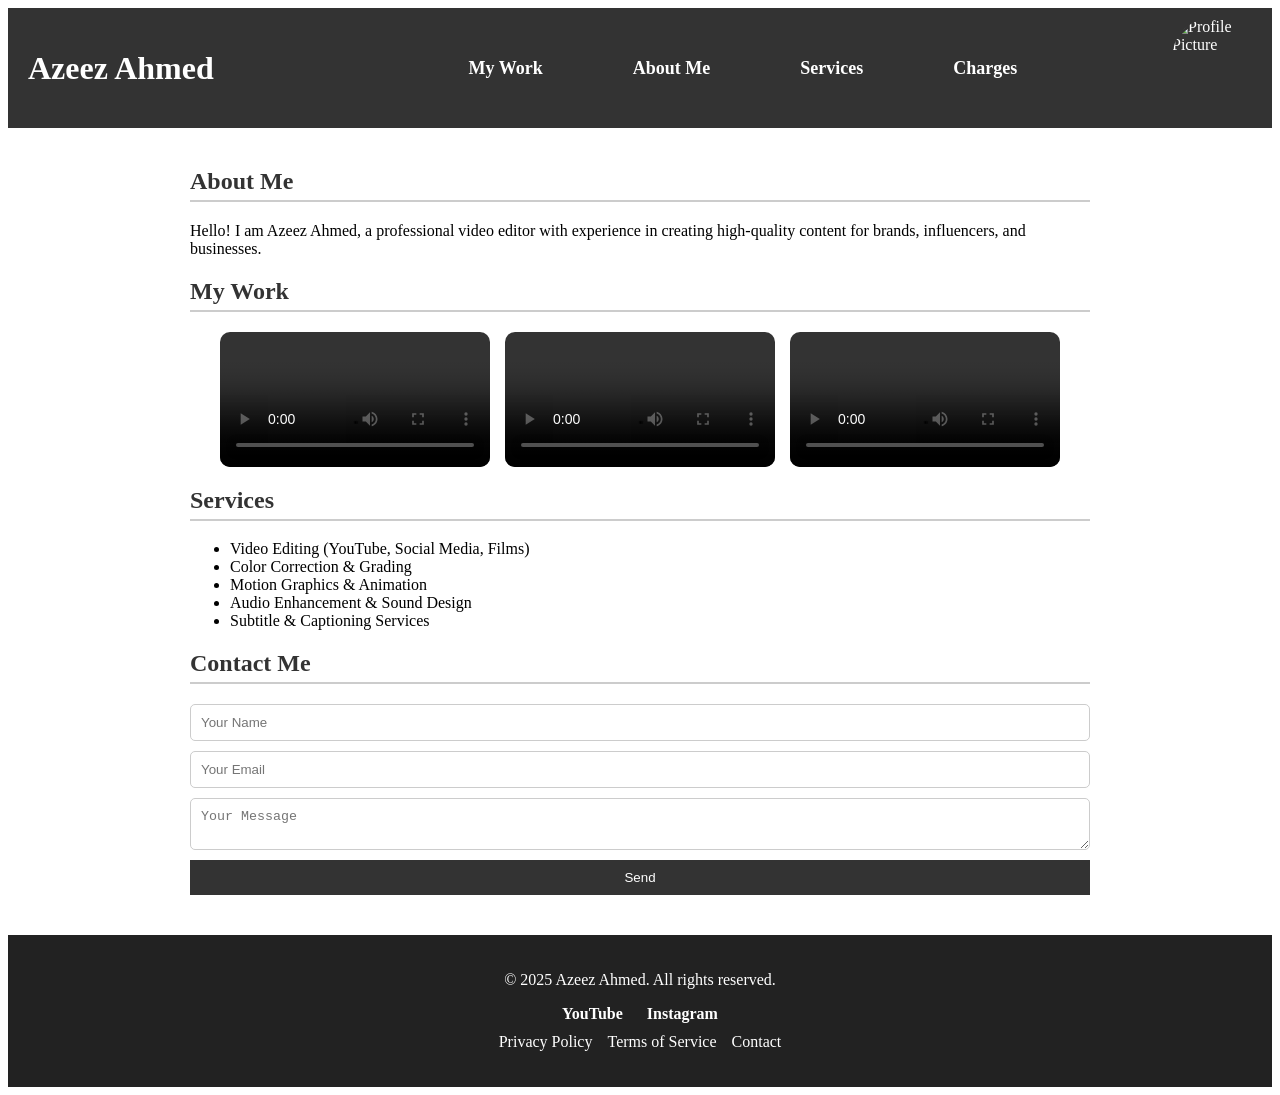
==== basic.html @ 19ea6307 "Basic html and css" ====
<!DOCTYPE html>
<html lang="en">
    <head>
        <meta charset="UTF-8">
        <meta name="viewport" content="width=device-width, initial-scale=1.0">
        <title>Azeez Ahmed</title>
        <link rel="stylesheet" href="basic.css">
    </head>
    <body>
        <header>
            <h1>Azeez Ahmed</h1>
            <nav>
                <ul>
                    <li><a href="#">My Work</a></li>
                    <li><a href="#">About Me</a></li>
                    <li><a href="#">Services</a></li>
                    <li><a href="#">Charges</a></li>
                </ul>
            </nav>
            <img src="Azezz.png" alt="Profile Picture" class="profile-img">
        </header>

        <main>
            <section id="about">
                <h2>About Me</h2>
                <p>Hello! I am Azeez Ahmed, a professional video editor with experience in creating high-quality content for brands, influencers, and businesses.</p>
            </section>
        
            <section id="portfolio">
                <h2>My Work</h2>
                <div class="video-gallery">
                    <video controls>
                        <source src="video1.mp4" type="video/mp4">
                        Your browser does not support the video tag.
                    </video>
                    <video controls>
                        <source src="video2.mp4" type="video/mp4">
                        Your browser does not support the video tag.
                    </video>
                    <video controls>
                        <source src="video3.mp4" type="video/mp4">
                        Your browser does not support the video tag.
                    </video>
                </div>
            </section>
        
            <section id="services">
                <h2>Services</h2>
                <ul>
                    <li>Video Editing (YouTube, Social Media, Films)</li>
                    <li>Color Correction & Grading</li>
                    <li>Motion Graphics & Animation</li>
                    <li>Audio Enhancement & Sound Design</li>
                    <li>Subtitle & Captioning Services</li>
                </ul>
            </section>
        
            <section id="contact">
                <h2>Contact Me</h2>
                <form>
                    <input type="text" placeholder="Your Name" required>
                    <input type="email" placeholder="Your Email" required>
                    <textarea placeholder="Your Message"></textarea>
                    <button type="submit">Send</button>
                </form>
            </section>
        </main>  
        <footer>
            <p>&copy; 2025 Azeez Ahmed. All rights reserved.</p>
            <div class="social-links">
                <a href="https://www.youtube.com/" target="_blank">YouTube</a>
                <a href="https://www.instagram.com/" target="_blank">Instagram</a>
            </div>
            <nav>
                <ul>
                    <li><a href="#">Privacy Policy</a></li>
                    <li><a href="#">Terms of Service</a></li>
                    <li><a href="#">Contact</a></li>
                </ul>
            </nav>
        </footer>              
    </body>
</html>
---- basic.css ----
header {
    display: flex;
    justify-content: space-between; /* Space items apart */
    align-items: center;
    background-color: #333;
    color: white;
    padding: 10px 20px; /* Increased padding for more space */
    height: 100px; /* Increased height */
    position: relative;
}

/* Profile image on the left */
.profile-img {
    width: 80px;
    height: 80px;
    border-radius: 50%;
    position: absolute;
    right: 20px; /* Moves to the left */
    top: 10px;
}

/* Name (H1) on the right */
header h1 {
    margin: 0;
    margin-left: auto; /* Pushes the name to the right */
    padding-right: 20px; /* Adds spacing from the right edge */
}

/* Centering the navigation */
header nav {
    flex-grow: 1;
    display: flex;
    justify-content: center; /* Center nav */
}

header nav ul {
    list-style: none;
    padding: 0;
    margin: 0;
    display: flex;
    justify-content: center; /* Centers the list */
    gap: 50px; /* Increases space between items */
}

header nav ul li {
    display: inline;
}

header nav ul li a {
    color: white;
    text-decoration: none;
    font-weight: bold;
    font-size: 18px;
    padding: 10px 20px; /* Adds padding to each item */
}


/* Main Content */
main {
    padding: 20px;
    max-width: 900px;
    margin: auto;
}

/* Section Headers */
h2 {
    color: #333;
    border-bottom: 2px solid #ccc;
    padding-bottom: 5px;
}

/* Video Gallery */
.video-gallery {
    display: flex;
    gap: 15px;
    justify-content: center;
    flex-wrap: wrap;
}

video {
    width: 30%;
    border-radius: 10px;
}

/* Contact Form */
form {
    display: flex;
    flex-direction: column;
    gap: 10px;
}

input, textarea {
    padding: 10px;
    border: 1px solid #ccc;
    border-radius: 5px;
}

button {
    background-color: #333;
    color: white;
    padding: 10px;
    border: none;
    cursor: pointer;
}

button:hover {
    background-color: #555;
}

/* Footer */
footer {
    background-color: #222;
    color: white;
    text-align: center;
    padding: 20px;
    margin-top: 20px;
}

.social-links {
    margin: 10px 0;
}

.social-links a {
    color: white;
    text-decoration: none;
    margin: 0 10px;
    font-weight: bold;
}

.social-links a:hover {
    text-decoration: underline;
}

/* Footer Navigation */
footer nav ul {
    list-style: none;
    padding: 0;
    margin-top: 10px;
    display: flex;
    justify-content: center;
    gap: 15px;
}

footer nav ul li {
    display: inline;
}

footer nav ul li a {
    color: white;
    text-decoration: none;
}

footer nav ul li a:hover {
    text-decoration: underline;
}
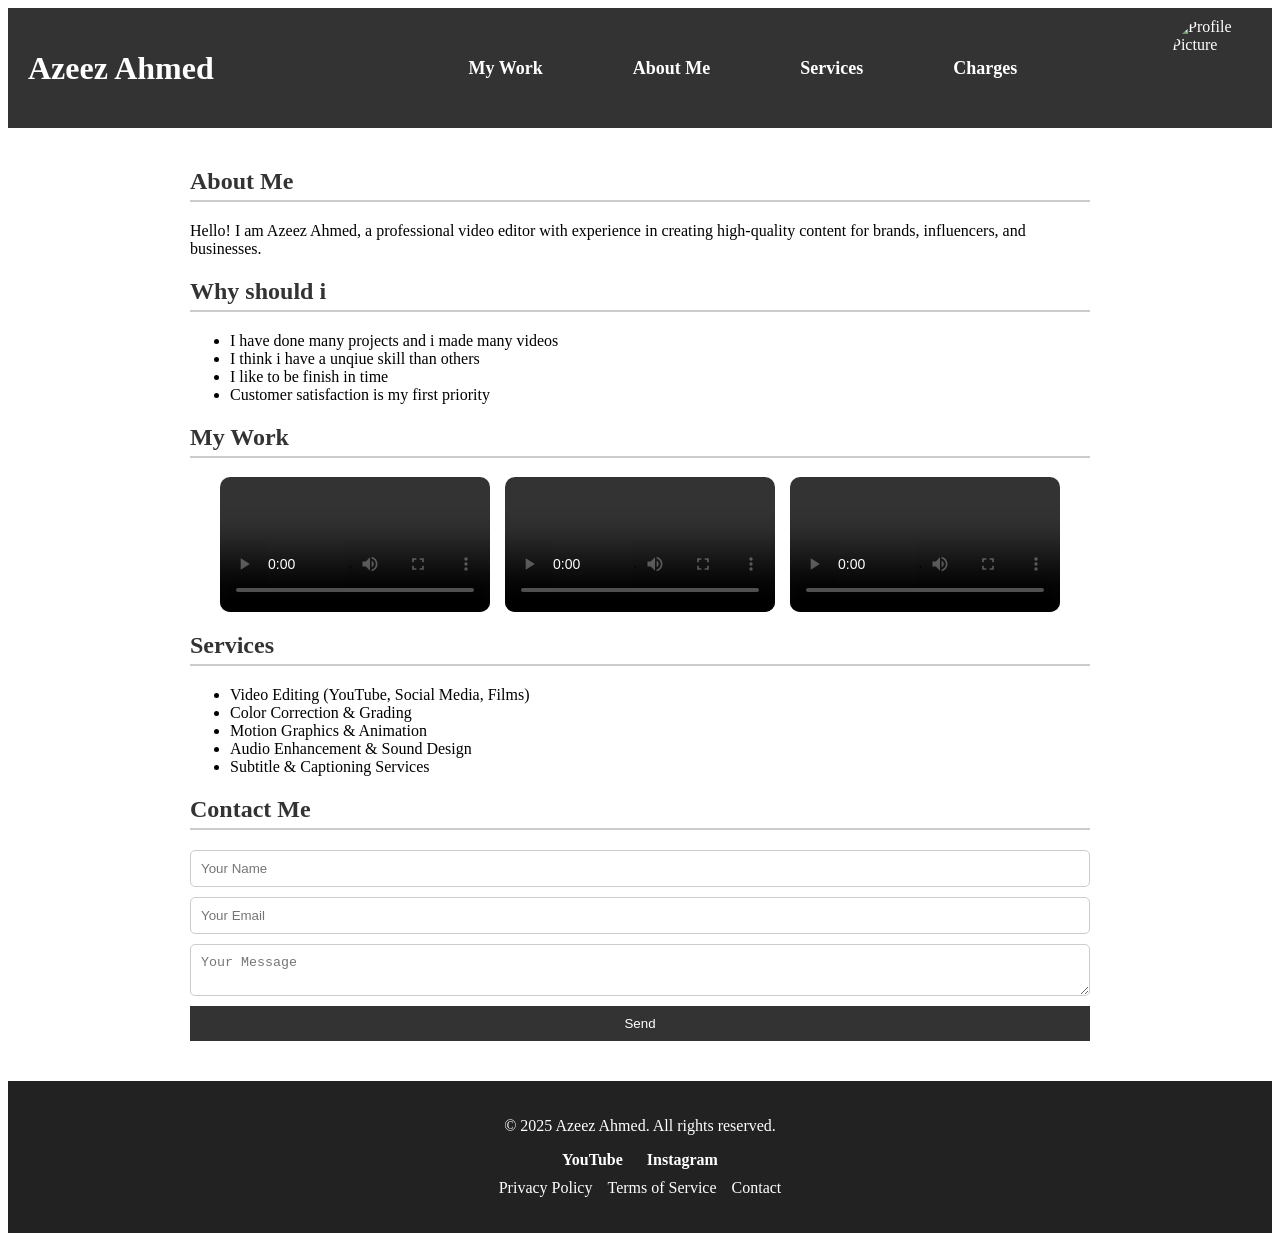
==== commit 3fe6e2af: "Update basic.html" ====
--- a/basic.html
+++ b/basic.html
@@ -24,6 +24,16 @@
             <section id="about">
                 <h2>About Me</h2>
                 <p>Hello! I am Azeez Ahmed, a professional video editor with experience in creating high-quality content for brands, influencers, and businesses.</p>
+            </section>
+
+            <section id="why i">
+                <h2>Why should i</h2>
+                <ul>
+                    <li>I have done many projects and i made many videos</li>
+                    <li>I think i have a unqiue skill than others</li>
+                    <li>I like to be finish in time</li>
+                    <li>Customer satisfaction is my first priority</li>
+                </ul>
             </section>
         
             <section id="portfolio">
